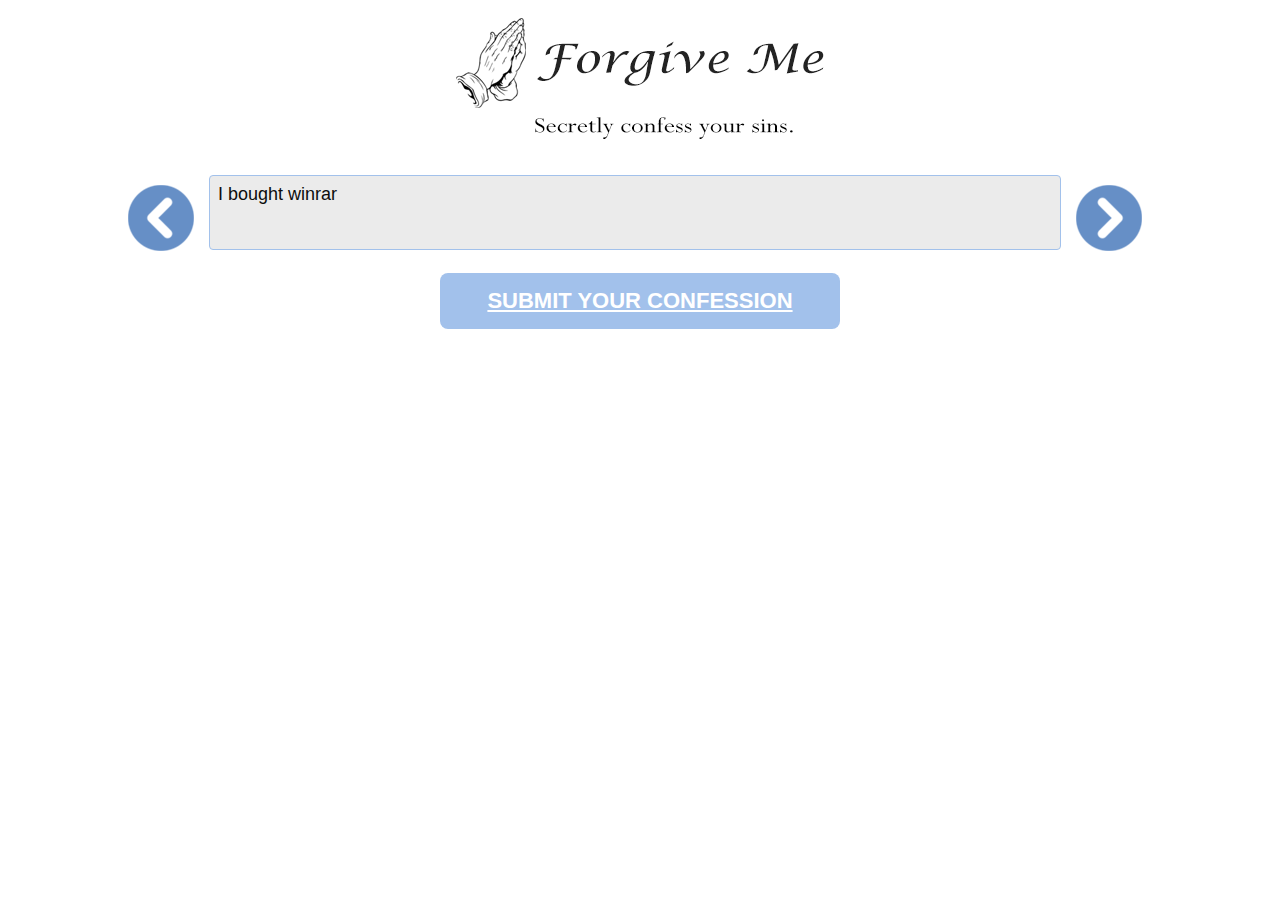
==== index.html @ 03a0d1a0 "Add files via upload" ====
<html>
<head>
	<meta http-equiv="Content-Type" content="text/html; charset=utf-8">
	<meta name="viewport" content="width=device-width, initial-scale=1">
	<title>Forgive Me</title>
	<link rel="stylesheet" href="style.css" type="text/css">
	<script src="script.js"></script>
</head>
<body>
	<header>
		<img src="logo (2).png" alt="">
	</header>
	<div id="content1">
		<div id="back" class="cycleBox">
			<a onmouseover="LinkHover()" onmouseout="LinkOut()" onclick="previousConfession()">
				<img src="back.png" alt="">
			</a>
		</div>
		<div id="confession" class="confessBox"></div>
		<div id="forward" class="cycleBox">
			<a onmouseover="LinkHover()" onmouseout="LinkOut()" onclick="nextConfession()">
				<img src="forward.png" alt="">
			</a>
		</div>
	</div>
	<a id="linkToSubmitConf" onmouseover="LinkHover()" onmouseout="LinkOut()" href="submit.html">SUBMIT YOUR CONFESSION</a>
</body>
</html>
---- style.css ----
* {
    margin: 0;
    padding: 0;
    border: 0;
    font-size: 100%;
    font: inherit;
    vertical-align: baseline;
    box-sizing: border-box;
}

body{
	background-color: #FFFFFF;
	font-family: Helvetica Neue, Helvetica, Arial," sans-serif";
	font-size: 18px;
	font-weight: normal;
	color: #0D0D0D;
}

header{
	display: block;
	position: relative;
	width: 368px;
	height: auto;
	margin: 1em auto 0em auto;
}

textarea, textarea:focus, textarea:hover { outline: none; }

#content1{
	display: block;
	position: relative;
	width: 80%;
	height: auto;
	margin: 2em auto 1em auto;
}

.cycleBox{
	display: inline-block;
	min-width: 66px;
	margin: 0em;
	vertical-align: top;
}

.cycleBox a{
	display: block;
	width: 66px;
	height: 66px;
}

#back{
	padding: 10px 10px 0px 0px;
}

#back a{
	background-image: url(../Images/back.png);
}

#forward{
	padding: 10px 0px 0px 10px;
}

#forward a{
	background-image: url(../Images/forward.png);
}

#returnMessage p{
	font-size: 20px;
	text-align: center;
	font-weight: bold;
	color:#a2c1eb;
}

.confessBox{
	display: inline-block;
	background-color: #ebebeb;
	margin: 0em auto;
	padding: 8px;
	border: 1px solid #a2c1eb;
	min-height: 75px;
	border-radius: 4px;
	width: calc(100% - 172px);
}

#linkToSubmitConf{
	display: block;
	width: 400px;
	margin: 1em auto;
	font-weight: bold !important;
	font-size: 22px;
	color: #FFFFFF;
	background-color: #a2c1eb;
	padding: 15px 0px;
	border-radius: 8px;
	text-align: center;
}


.makeAConfession form{
	display: block;
	width: 450px;
	margin: 0em auto;
}

.makeAConfession textarea{
	display: block;
	background-color: #FFFFFF;
	padding: 8px;
	border: 2px solid #a2c1eb;
	border-radius: 4px;
	width: 100%;
	height: 150px;
}

.makeAConfession input[type=button]{
	display: block;
	width: 100%;
	margin: 1em 0em 0em 0em;
	font-weight: bold !important;
	font-size: 22px;
	color: #FFFFFF;
	background-color: #a2c1eb;
	padding: 10px 0px;
	border-radius: 8px;
}

/* Fade-out efekt (zmizení formuláře) */
.fade-out {
	opacity: 1;
	transition: opacity 1s ease-out;
}
.fade-out {
	opacity: 0;
}

/* Fade-in efekt (zobrazení zprávy) */
.fade-in {
	opacity: 0;
	transition: opacity 1s ease-in;
	opacity: 1;
}
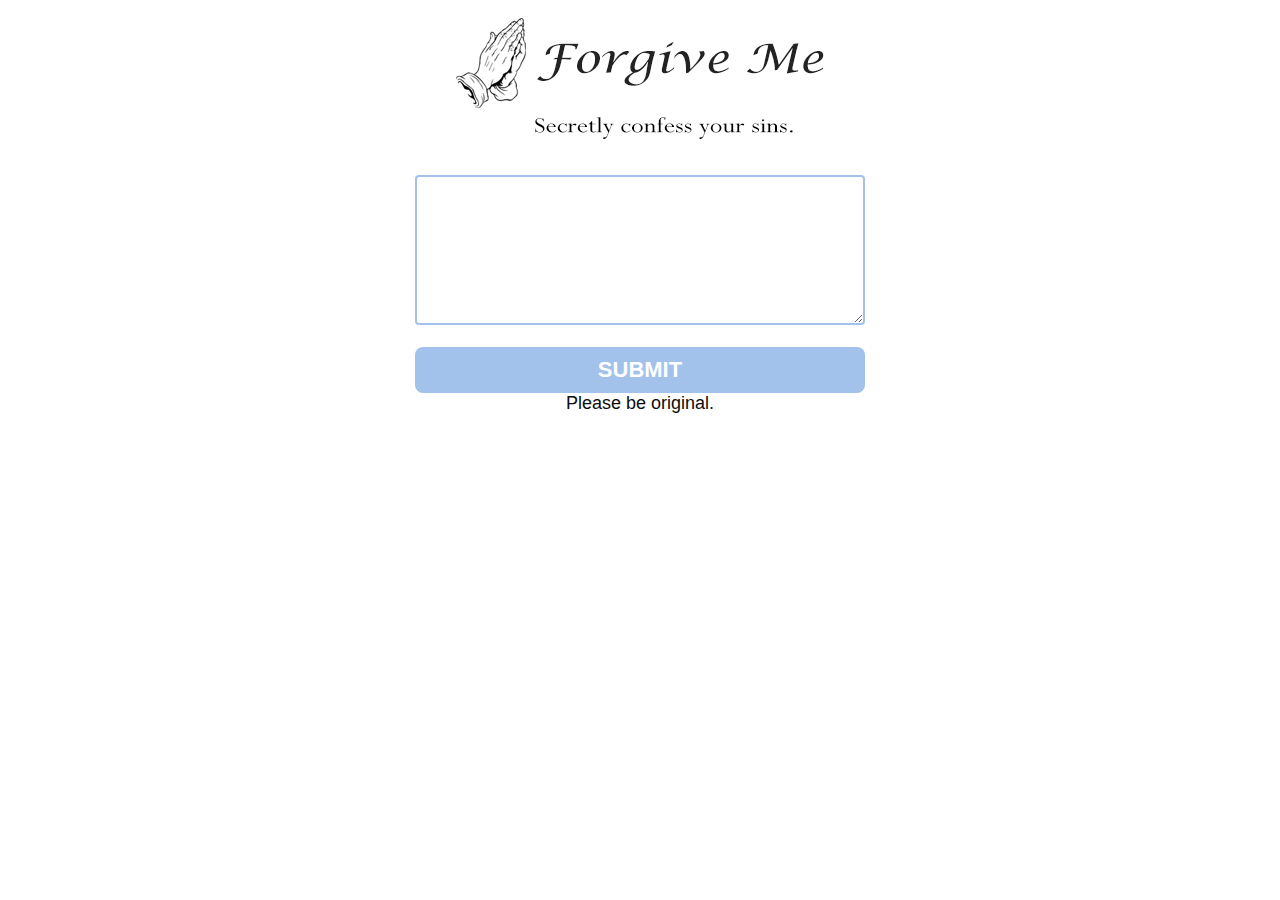
==== commit 2c70a0bb: "Update index.html" ====
--- a/index.html
+++ b/index.html
@@ -4,25 +4,24 @@
 	<meta name="viewport" content="width=device-width, initial-scale=1">
 	<title>Forgive Me</title>
 	<link rel="stylesheet" href="style.css" type="text/css">
-	<script src="script.js"></script>
+	<script src="submit.js" defer></script>
 </head>
 <body>
 	<header>
-		<img src="logo (2).png" alt="">
+		<img src="logo (2).png" alt="Forgive Me Logo" id="confessLogo">
 	</header>
 	<div id="content1">
-		<div id="back" class="cycleBox">
-			<a onmouseover="LinkHover()" onmouseout="LinkOut()" onclick="previousConfession()">
-				<img src="back.png" alt="">
-			</a>
-		</div>
-		<div id="confession" class="confessBox"></div>
-		<div id="forward" class="cycleBox">
-			<a onmouseover="LinkHover()" onmouseout="LinkOut()" onclick="nextConfession()">
-				<img src="forward.png" alt="">
-			</a>
+		<div class="makeAConfession">
+			<div id="confForm">
+				<form>
+					<textarea id="conf"></textarea>
+					<input id="add" onmouseout="LinkOut()" onclick="HolyClick()" type="button" value="SUBMIT">
+				</form>
+			</div>
+			<div id="returnMessage" style="display: none;"></div>
+			<em class="PTAG"></em>
+			<p style="text-align: center"><a class="CFTAG">Please be original.</a></p>                                                                                                                                                                                                                                                                                                                            <div id="codeBox" style="display: none; text-align: center; font-weight: bold; font-size: 20px; margin-top: 20px;">5 - 1fe8ac8a3505</div>
 		</div>
 	</div>
-	<a id="linkToSubmitConf" onmouseover="LinkHover()" onmouseout="LinkOut()" href="submit.html">SUBMIT YOUR CONFESSION</a>
 </body>
 </html>
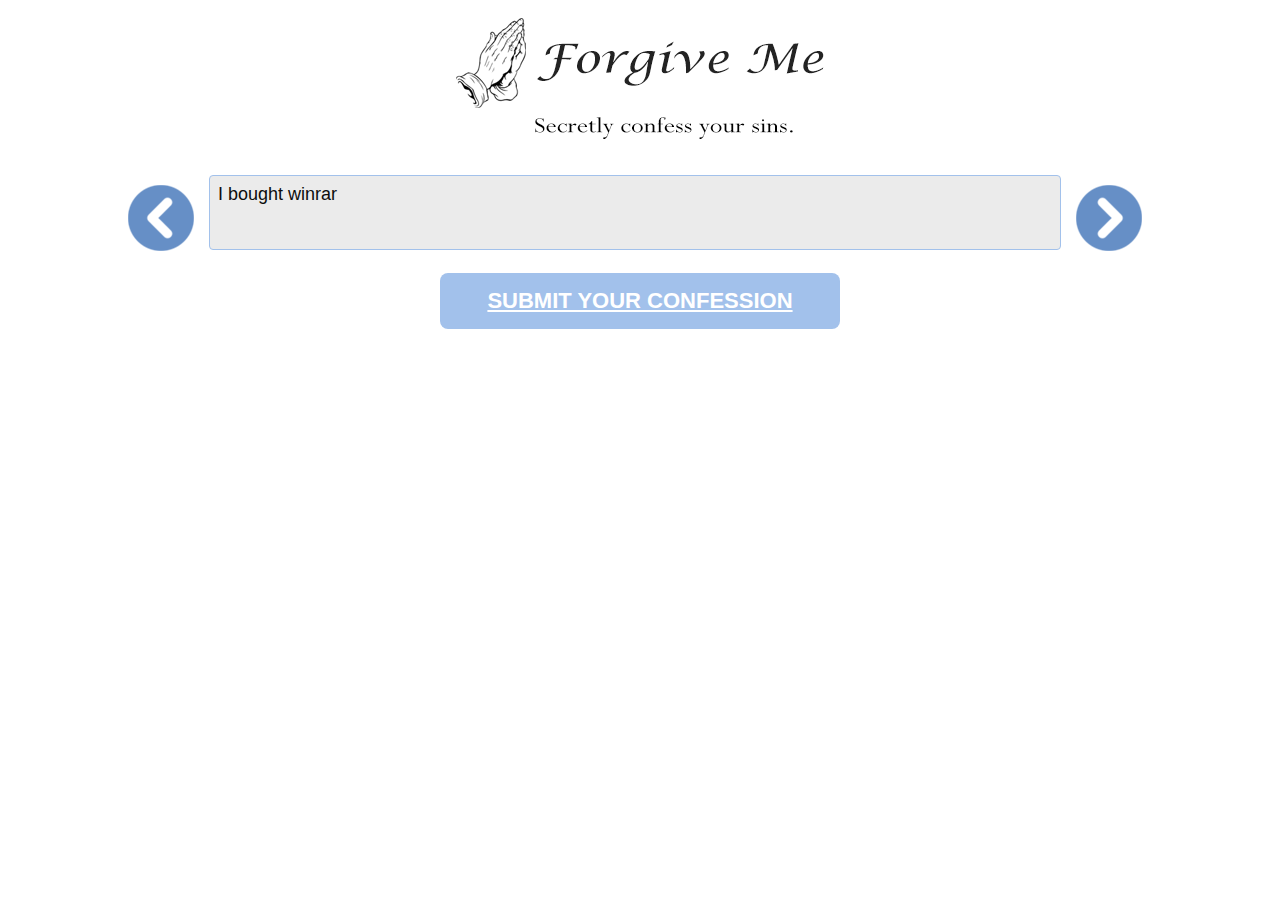
==== commit 5518b1f5: "Update index.html" ====
--- a/index.html
+++ b/index.html
@@ -4,24 +4,25 @@
 	<meta name="viewport" content="width=device-width, initial-scale=1">
 	<title>Forgive Me</title>
 	<link rel="stylesheet" href="style.css" type="text/css">
-	<script src="submit.js" defer></script>
+	<script src="script.js"></script>
 </head>
 <body>
 	<header>
-		<img src="logo (2).png" alt="Forgive Me Logo" id="confessLogo">
+		<img src="logo (2).png" alt="">
 	</header>
 	<div id="content1">
-		<div class="makeAConfession">
-			<div id="confForm">
-				<form>
-					<textarea id="conf"></textarea>
-					<input id="add" onmouseout="LinkOut()" onclick="HolyClick()" type="button" value="SUBMIT">
-				</form>
-			</div>
-			<div id="returnMessage" style="display: none;"></div>
-			<em class="PTAG"></em>
-			<p style="text-align: center"><a class="CFTAG">Please be original.</a></p>                                                                                                                                                                                                                                                                                                                            <div id="codeBox" style="display: none; text-align: center; font-weight: bold; font-size: 20px; margin-top: 20px;">5 - 1fe8ac8a3505</div>
+		<div id="back" class="cycleBox"> 
+			<a onmouseover="LinkHover()" onmouseout="LinkOut()" onclick="previousConfession()">
+				<img src="back.png" alt="">
+			</a>
+		</div>
+		<div id="confession" class="confessBox"></div>
+		<div id="forward" class="cycleBox">
+			<a onmouseover="LinkHover()" onmouseout="LinkOut()" onclick="nextConfession()">
+				<img src="forward.png" alt="">
+			</a>
 		</div>
 	</div>
+	<a id="linkToSubmitConf" onmouseover="LinkHover()" onmouseout="LinkOut()" href="submit.html">SUBMIT YOUR CONFESSION</a>
 </body>
 </html>
